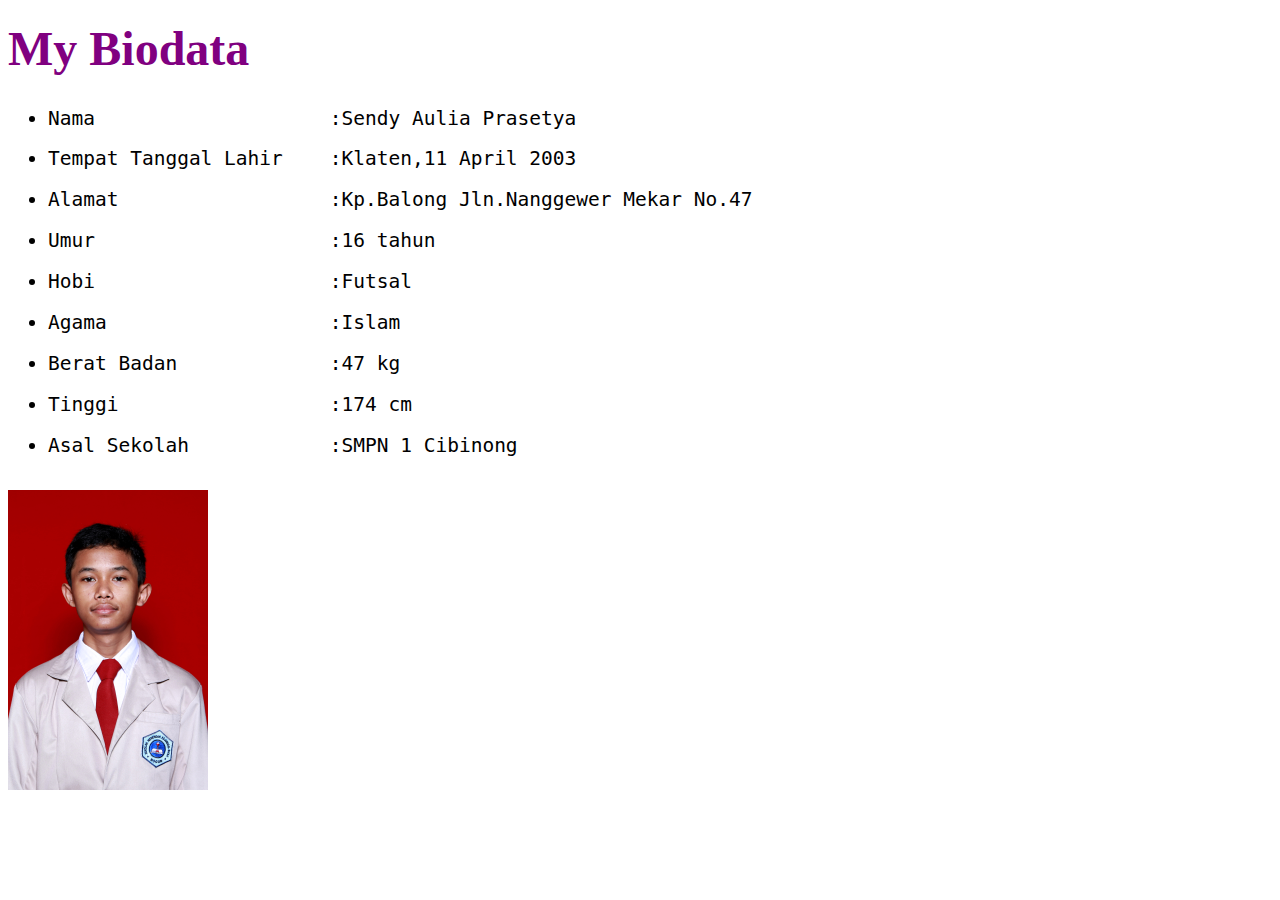
==== index.html @ 15a73a50 "Update index.html" ====
<!DOCTYPE html>
<html>
<head>
	<title>Biodata Sendy</title>
</head>
<body>
	<div class="a">
	<style>
		body{background-image:url('https://1.bp.blogspot.com/-4_PBO9CftCQ/VwptXUbhvVI/AAAAAAAAADM/TmkAl5ss80s6twAZEX2CdJslRog-zQCqw/s1600/panda-bear-green-peace.jpg');
		background-size: cover;
		background-repeat: no-repeat;
		background-attachment: fixed; } 
	div.a{font-size: 150%;
		line-height: 0.7}
	</style>
	<h1 style="color:purple">My Biodata</h1>
<ul>
	<pre>
	<li>Nama			:Sendy Aulia Prasetya</li>
	<li>Tempat Tanggal Lahir	:Klaten,11 April 2003</li>
	<li>Alamat			:Kp.Balong Jln.Nanggewer Mekar No.47</li>
	<li>Umur			:16 tahun</li>
	<li>Hobi			:Futsal</li>
	<li>Agama			:Islam</li>
	<li>Berat Badan 		:47 kg</li>
	<li>Tinggi 			:174 cm</li>
	<li>Asal Sekolah 		:SMPN 1 Cibinong</li>
</div>
</pre>
</ul>
<img alt="" src="sendy.jpg" height="300" width="200"
</body>
</html>
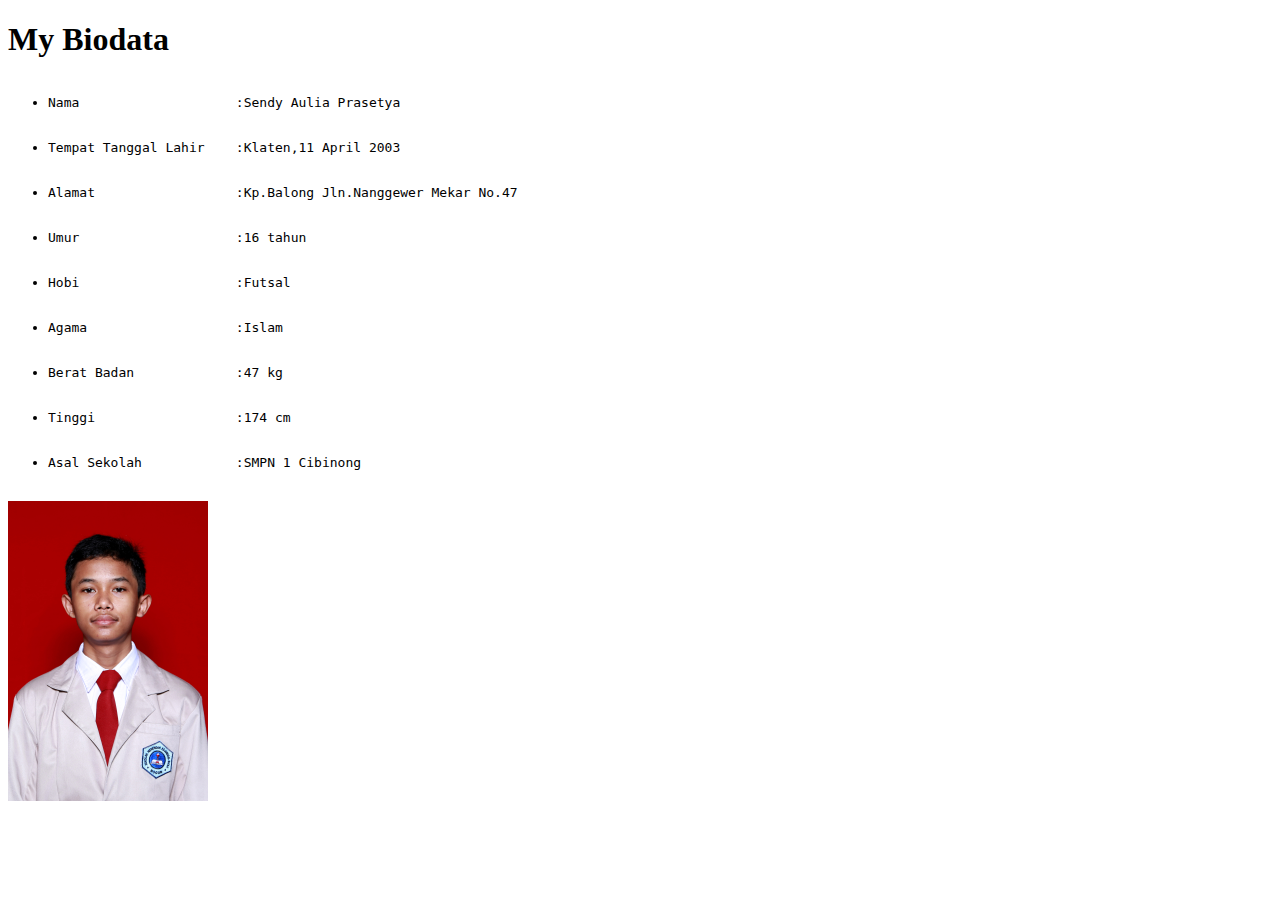
==== commit 61b50995: "Update index.html" ====
--- a/index.html
+++ b/index.html
@@ -2,18 +2,12 @@
 <html>
 <head>
 	<title>Biodata Sendy</title>
+<link rel="stylesheet" type="text/css" href="style.css">
 </head>
 <body>
 	<div class="a">
-	<style>
-		body{background-image:url('https://1.bp.blogspot.com/-4_PBO9CftCQ/VwptXUbhvVI/AAAAAAAAADM/TmkAl5ss80s6twAZEX2CdJslRog-zQCqw/s1600/panda-bear-green-peace.jpg');
-		background-size: cover;
-		background-repeat: no-repeat;
-		background-attachment: fixed; } 
-	div.a{font-size: 150%;
-		line-height: 0.7}
-	</style>
-	<h1 style="color:purple">My Biodata</h1>
+	
+	<h1>My Biodata</h1>
 <ul>
 	<pre>
 	<li>Nama			:Sendy Aulia Prasetya</li>
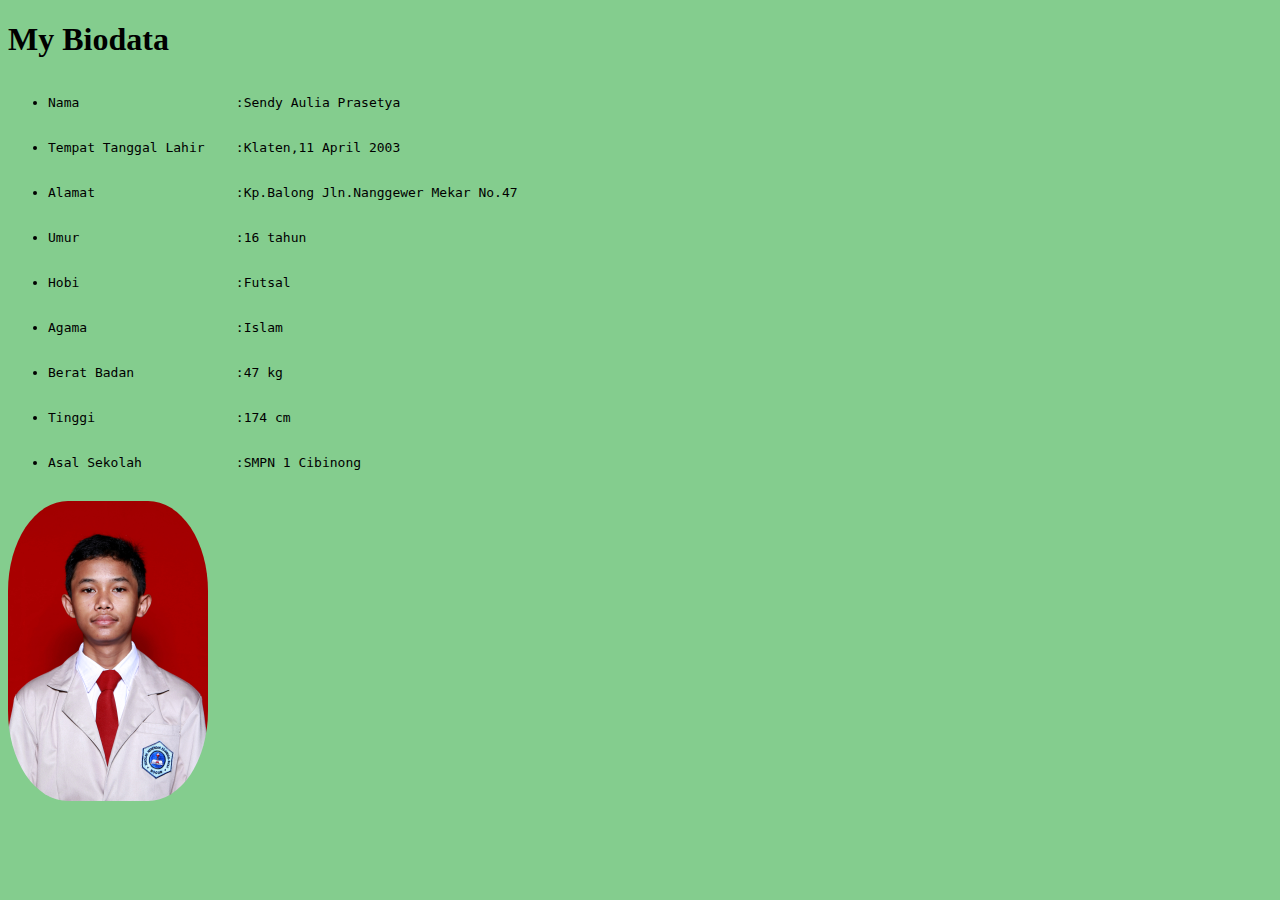
==== commit f4caf3d7: "Update index.html" ====
--- a/index.html
+++ b/index.html
@@ -5,7 +5,7 @@
 <link rel="stylesheet" type="text/css" href="style.css">
 </head>
 <body>
-	<div class="a">
+	<div class="send">
 	
 	<h1>My Biodata</h1>
 <ul>
--- a/style.css
+++ b/style.css
@@ -0,0 +1,15 @@
+img{border: 3;
+border-color: Green;
+border-radius: 30%;
+}
+		.send{background-image:url('https://1.bp.blogspot.com/-4_PBO9CftCQ/VwptXUbhvVI/AAAAAAAAADM/TmkAl5ss80s6twAZEX2CdJslRog-zQCqw/s1600/panda-bear-green-peace.jpg');
+		background-size: cover;
+		background-repeat: no-repeat;
+		background-attachment: center; } 
+
+		body{background:#84CD8E ; } 
+
+	div.a{font-size: 150%;
+		line-height: 0.7}
+
+h1{style="color:purple"}
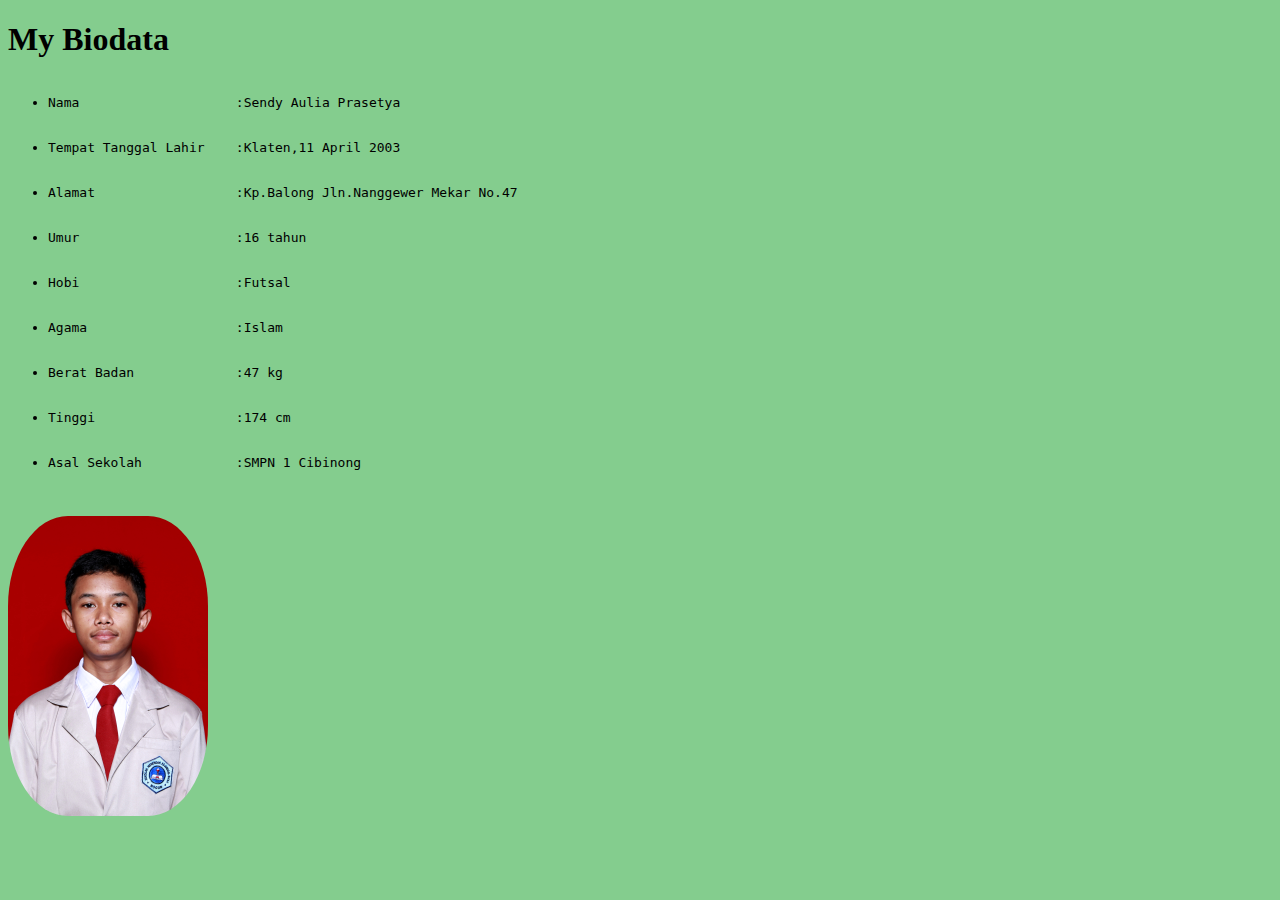
==== commit 28ffb160: "Update index.html" ====
--- a/index.html
+++ b/index.html
@@ -19,9 +19,9 @@
 	<li>Berat Badan 		:47 kg</li>
 	<li>Tinggi 			:174 cm</li>
 	<li>Asal Sekolah 		:SMPN 1 Cibinong</li>
+
+</pre>
+</ul><img alt="" src="sendy.jpg" height="300" width="200"
 </div>
-</pre>
-</ul>
-<img alt="" src="sendy.jpg" height="300" width="200"
 </body>
 </html>
--- a/style.css
+++ b/style.css
@@ -2,10 +2,8 @@
 border-color: Green;
 border-radius: 30%;
 }
-		.send{background-image:url('https://1.bp.blogspot.com/-4_PBO9CftCQ/VwptXUbhvVI/AAAAAAAAADM/TmkAl5ss80s6twAZEX2CdJslRog-zQCqw/s1600/panda-bear-green-peace.jpg');
-		background-size: cover;
-		background-repeat: no-repeat;
-		background-attachment: center; } 
+		.send{background-image:url('https://1.bp.blogspot.com/-4_PBO9CftCQ/VwptXUbhvVI/AAAAAAAAADM/TmkAl5ss80s6twAZEX2CdJslRog-zQCqw/s1600/panda-bear-green-peace.jpg');}
+		  
 
 		body{background:#84CD8E ; } 
 
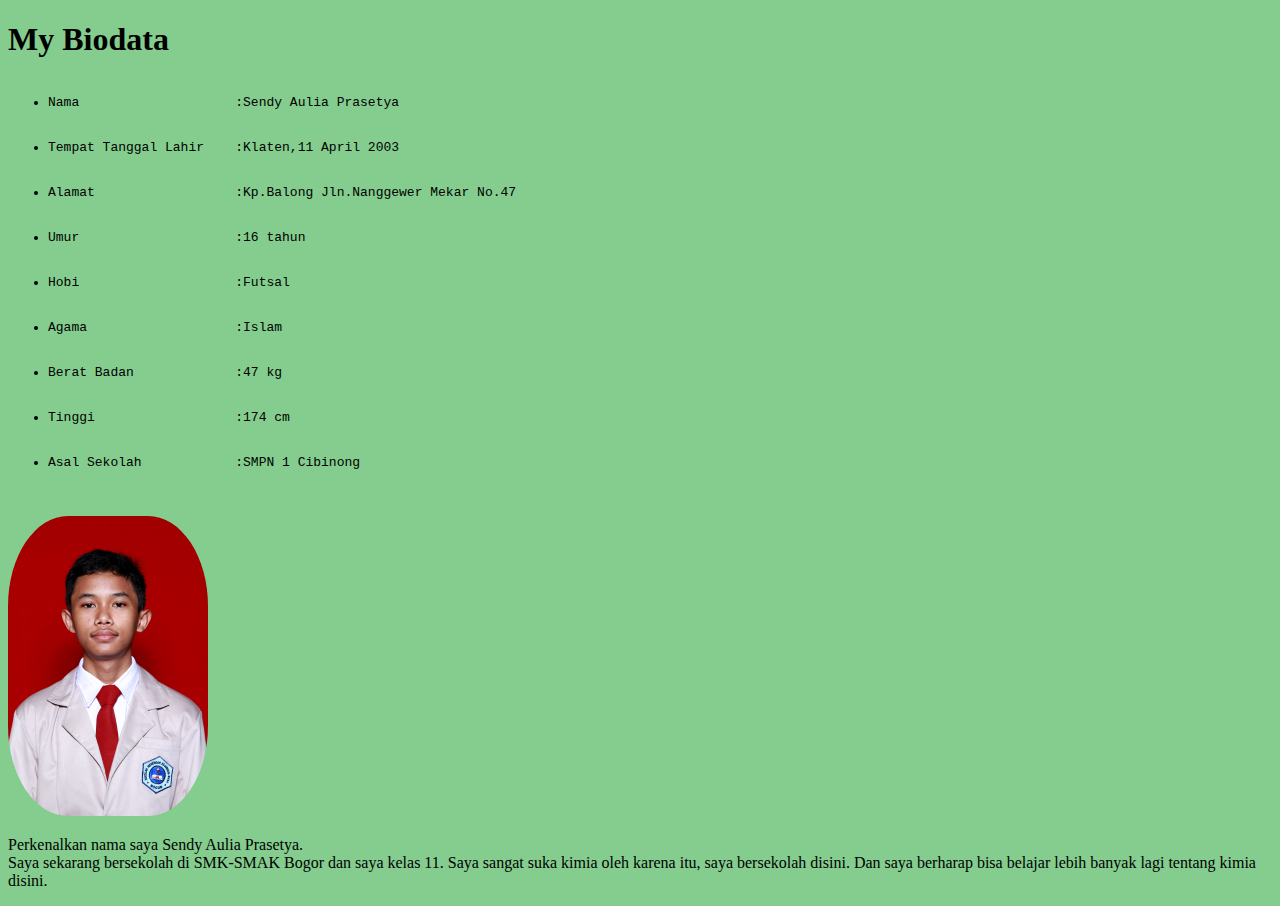
==== commit b242cd80: "Update index.html" ====
--- a/index.html
+++ b/index.html
@@ -23,5 +23,6 @@
 </pre>
 </ul><img alt="" src="sendy.jpg" height="300" width="200"
 </div>
+<p>Perkenalkan nama saya Sendy Aulia Prasetya.<br> Saya sekarang bersekolah di SMK-SMAK Bogor dan saya kelas 11. Saya sangat suka kimia oleh karena itu, saya bersekolah disini. Dan saya berharap bisa belajar lebih banyak lagi tentang kimia disini.</p>
 </body>
 </html>
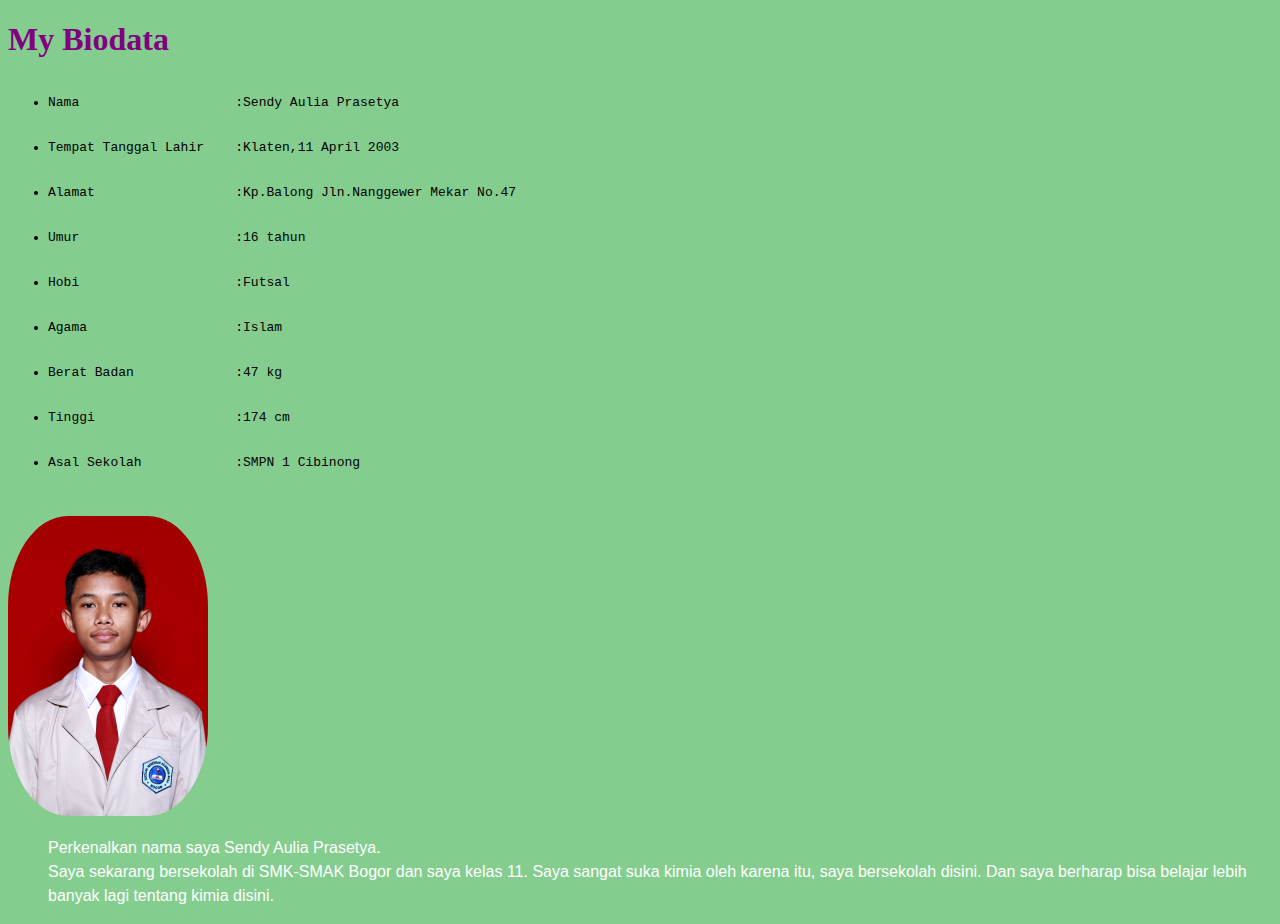
==== commit b233c4c1: "Update index.html" ====
--- a/index.html
+++ b/index.html
@@ -22,7 +22,7 @@
 
 </pre>
 </ul><img alt="" src="sendy.jpg" height="300" width="200"
-</div>
-<p>Perkenalkan nama saya Sendy Aulia Prasetya.<br> Saya sekarang bersekolah di SMK-SMAK Bogor dan saya kelas 11. Saya sangat suka kimia oleh karena itu, saya bersekolah disini. Dan saya berharap bisa belajar lebih banyak lagi tentang kimia disini.</p>
+</div><ul>
+<p>Perkenalkan nama saya Sendy Aulia Prasetya.<br> Saya sekarang bersekolah di SMK-SMAK Bogor dan saya kelas 11. Saya sangat suka kimia oleh karena itu, saya bersekolah disini. Dan saya berharap bisa belajar lebih banyak lagi tentang kimia disini.</p></ul>
 </body>
 </html>
--- a/style.css
+++ b/style.css
@@ -10,4 +10,6 @@
 	div.a{font-size: 150%;
 		line-height: 0.7}
 
-h1{style="color:purple"}
+h1{color:purple;}
+p{font-family: sans-serif;color:white;
+line-height: 1.5em;}
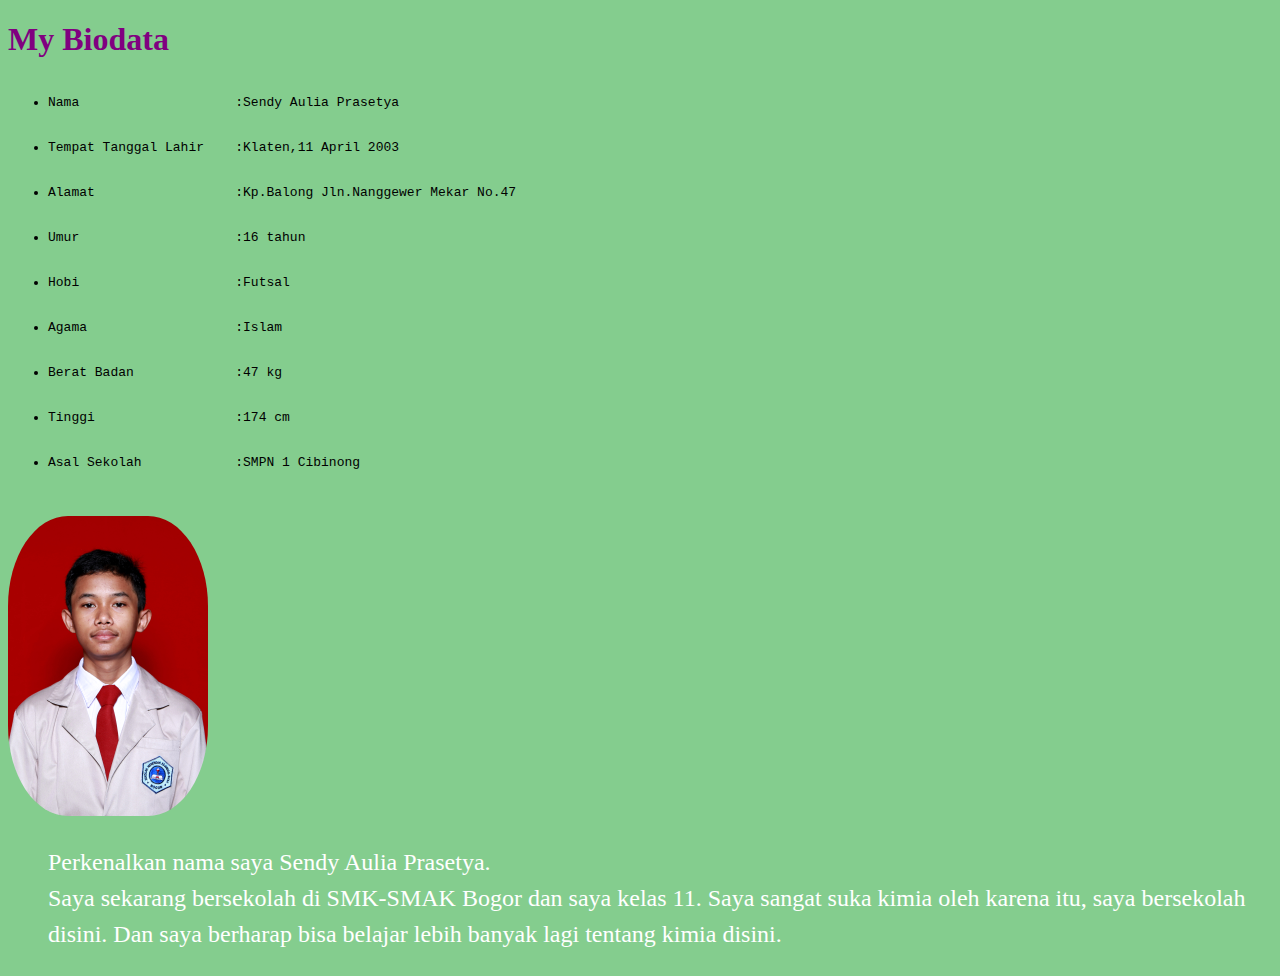
==== commit 393bd85c: "Update index.html" ====
--- a/index.html
+++ b/index.html
@@ -22,7 +22,7 @@
 
 </pre>
 </ul><img alt="" src="sendy.jpg" height="300" width="200"
-</div><ul>
+</div></div><div><ul>
 <p>Perkenalkan nama saya Sendy Aulia Prasetya.<br> Saya sekarang bersekolah di SMK-SMAK Bogor dan saya kelas 11. Saya sangat suka kimia oleh karena itu, saya bersekolah disini. Dan saya berharap bisa belajar lebih banyak lagi tentang kimia disini.</p></ul>
 </body>
 </html>
--- a/style.css
+++ b/style.css
@@ -11,5 +11,7 @@
 		line-height: 0.7}
 
 h1{color:purple;}
-p{font-family: sans-serif;color:white;
-line-height: 1.5em;}
+p{font-family: serif;
+		font-size: 150%;
+		color:white;
+		line-height: 1.5em;}
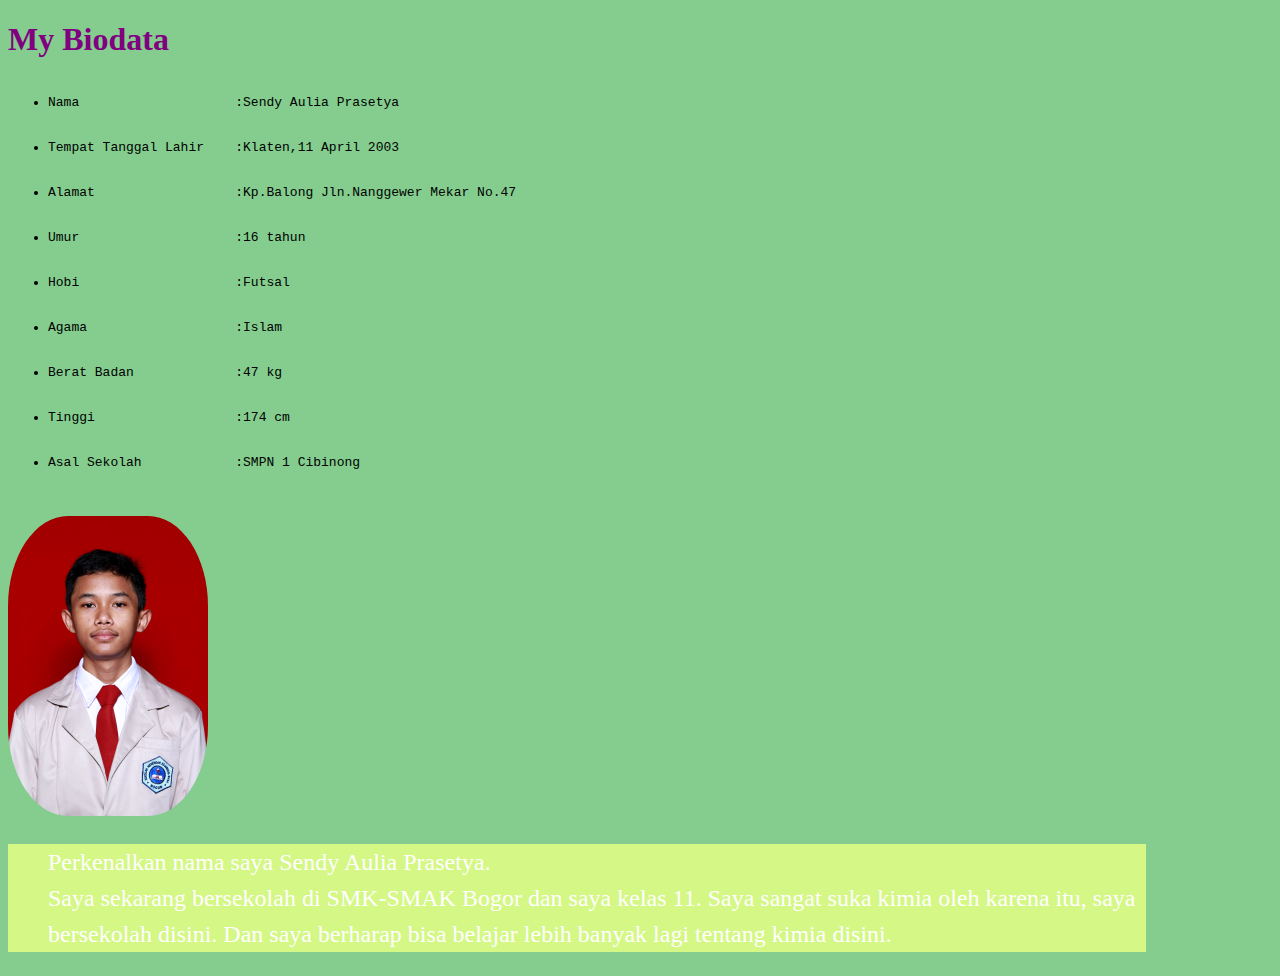
==== commit 867d0de8: "Update index.html" ====
--- a/index.html
+++ b/index.html
@@ -22,7 +22,7 @@
 
 </pre>
 </ul><img alt="" src="sendy.jpg" height="300" width="200"
-</div></div><div><ul>
-<p>Perkenalkan nama saya Sendy Aulia Prasetya.<br> Saya sekarang bersekolah di SMK-SMAK Bogor dan saya kelas 11. Saya sangat suka kimia oleh karena itu, saya bersekolah disini. Dan saya berharap bisa belajar lebih banyak lagi tentang kimia disini.</p></ul>
+</div></div><div class="dizky"><ul>
+<p>Perkenalkan nama saya Sendy Aulia Prasetya.<br> Saya sekarang bersekolah di SMK-SMAK Bogor dan saya kelas 11. Saya sangat suka kimia oleh karena itu, saya bersekolah disini. Dan saya berharap bisa belajar lebih banyak lagi tentang kimia disini.</p></ul></div>
 </body>
 </html>
--- a/style.css
+++ b/style.css
@@ -15,3 +15,4 @@
 		font-size: 150%;
 		color:white;
 		line-height: 1.5em;}
+.dizky{background:#D4F785;align: center; width: 90%;}
